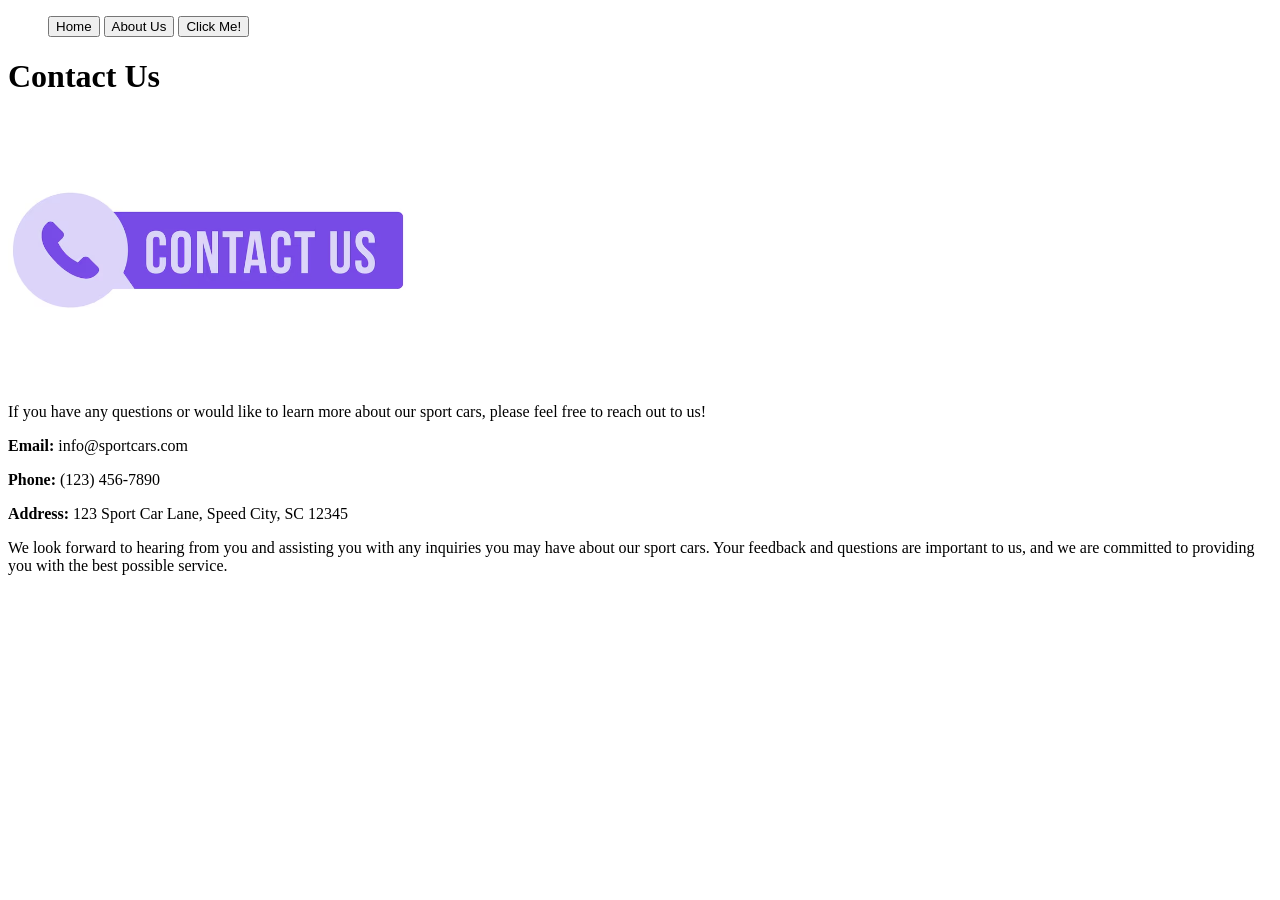
==== contact.html @ cf931fd1 "Add About and Contact pages, along with main index and CSS styles - Created about.html with company " ====
<!DOCTYPE html>
<html lang="en">
<head>
    <meta charset="UTF-8">
    <meta name="viewport" content="width=device-width, initial-scale=1.0">
    <title>SPORT CARS</title>
</head>
<body>
    <ul>
      <button onclick="window.location.href='index.html'">Home</button>
      <button onclick="window.location.href='about.html'">About Us</button>
    <button>Click Me!</button>
    </ul>
    <h1>Contact Us</h1>
    <img src="_images/contact_us.avif" alt="Contact Us" width="400">
    <p>If you have any questions or would like to learn more about our sport cars, please feel free to reach out to us!</p>
    <p><strong>Email:</strong> info@sportcars.com</p>
    <p><strong>Phone:</strong> (123) 456-7890</p>
    <p><strong>Address:</strong> 123 Sport Car Lane, Speed City, SC 12345</p>
    <p>We look forward to hearing from you and assisting you with any inquiries you may have about our sport cars. Your feedback and questions are important to us, and we are committed to providing you with the best possible service.</p>
    
</body>
</html>
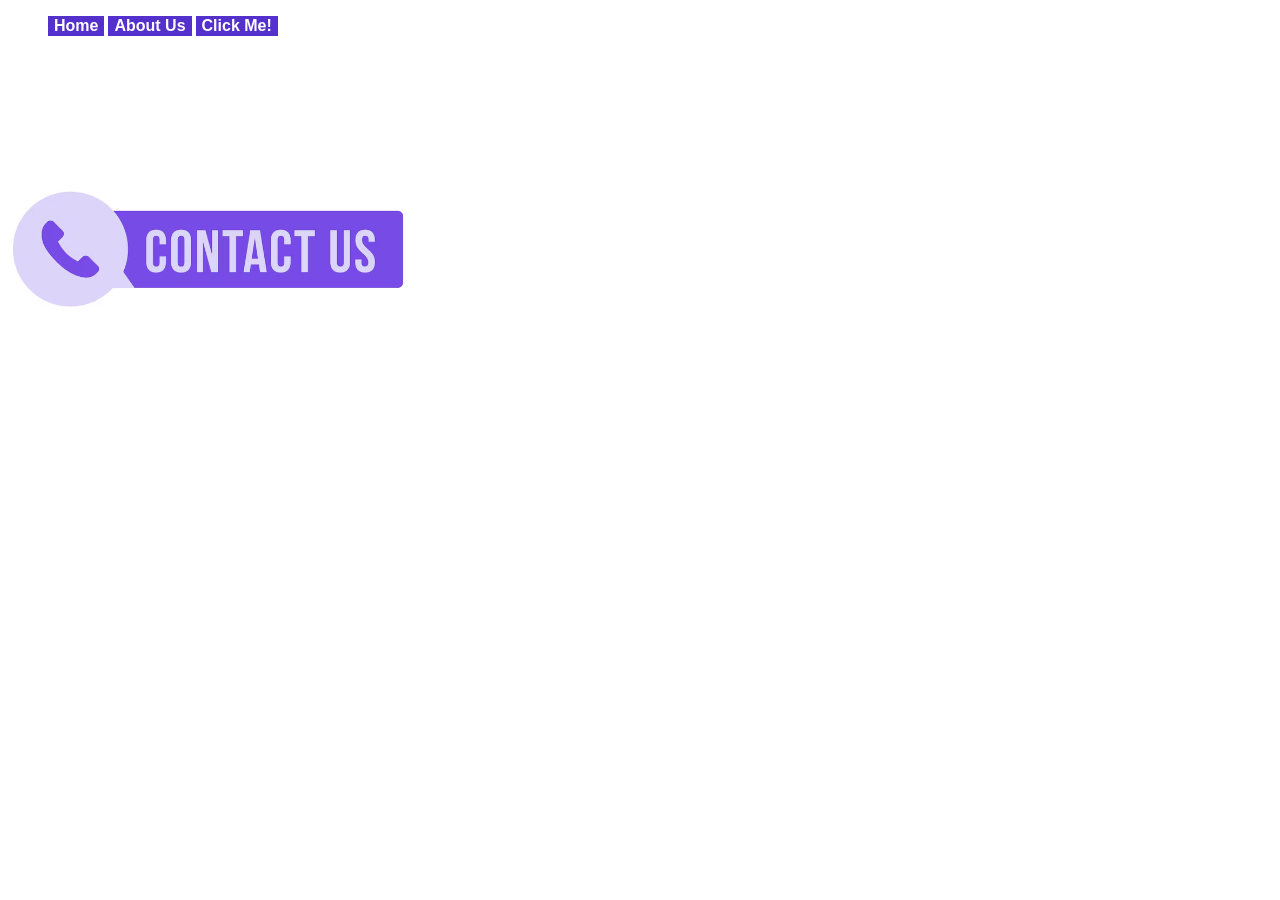
==== commit a5b115ab: "Add contact page and associated CSS styles" ====
--- a/contact.html
+++ b/contact.html
@@ -4,6 +4,7 @@
     <meta charset="UTF-8">
     <meta name="viewport" content="width=device-width, initial-scale=1.0">
     <title>SPORT CARS</title>
+    <link rel="stylesheet" href="contact.css">
 </head>
 <body>
     <ul>
--- a/contact.css
+++ b/contact.css
@@ -0,0 +1,17 @@
+body {
+    background: linear-gradient(
+        right green, yellow, green
+    );
+    color: white
+}
+ul button {
+    background-color: #5430cd;
+    color: white;
+    border: none;
+    font-size: 16px;
+    font-weight: bold;
+    cusor: pointer;
+}
+ul button:hover {
+    background-color: #45a049;
+}
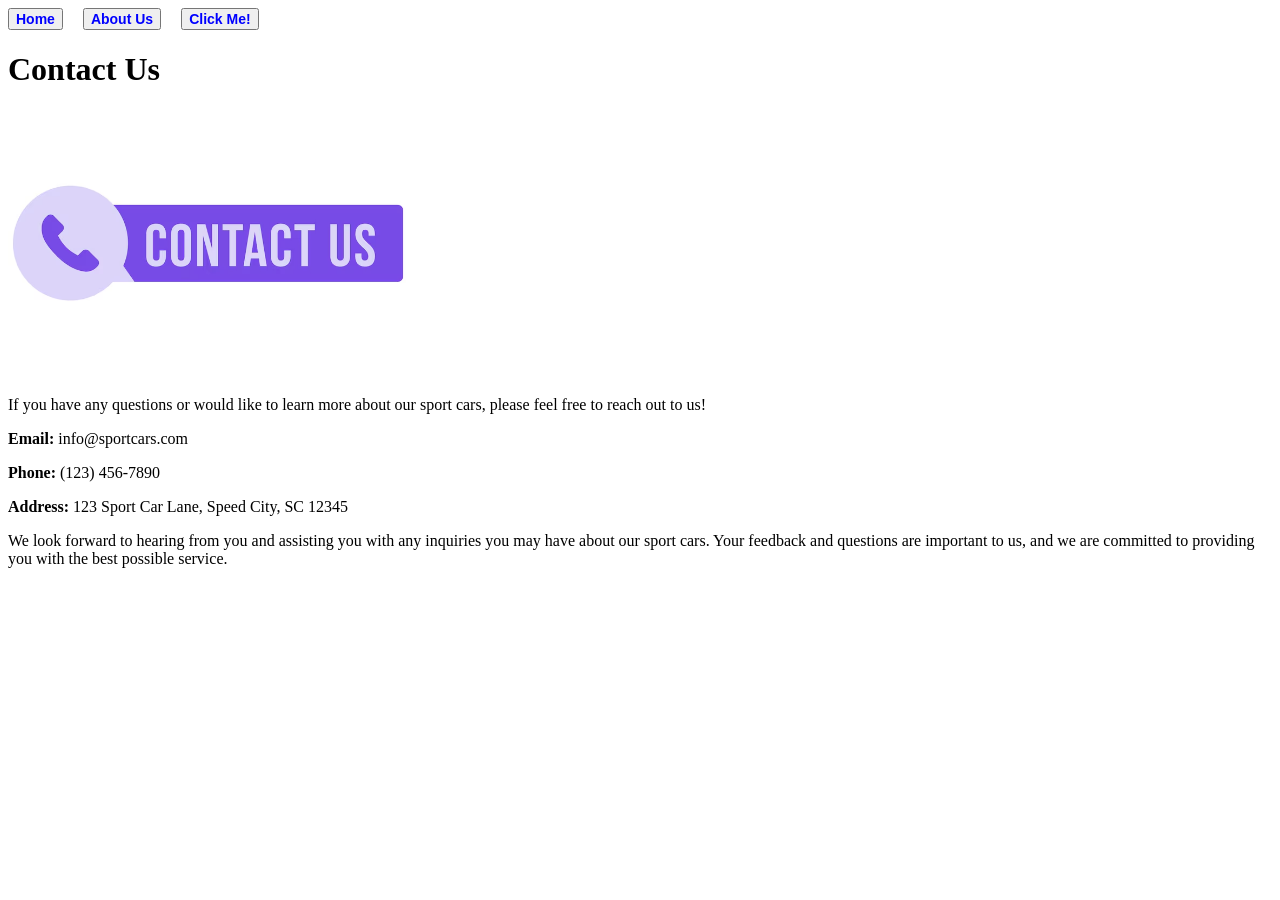
==== commit 79785a63: "Refactor contact page layout and styles for improved button display and color scheme" ====
--- a/contact.html
+++ b/contact.html
@@ -7,11 +7,11 @@
     <link rel="stylesheet" href="contact.css">
 </head>
 <body>
-    <ul>
+    <div class="click">
       <button onclick="window.location.href='index.html'">Home</button>
       <button onclick="window.location.href='about.html'">About Us</button>
-    <button>Click Me!</button>
-    </ul>
+      <button>Click Me!</button>
+    </div>
     <h1>Contact Us</h1>
     <img src="_images/contact_us.avif" alt="Contact Us" width="400">
     <p>If you have any questions or would like to learn more about our sport cars, please feel free to reach out to us!</p>
--- a/contact.css
+++ b/contact.css
@@ -2,16 +2,22 @@
     background: linear-gradient(
         right green, yellow, green
     );
-    color: white
+    color: black
 }
-ul button {
-    background-color: #5430cd;
-    color: white;
-    border: none;
-    font-size: 16px;
+.click {
+    display: block;
+    background: rgb(255, 255, 255);
+    border-color: blue;
+    border: 20px;
+    gap: 20px;
+    display: flex;
+    flex-direction: row;
+}
+button {
+    background-color: none;
+    color: blue;
+    font-size: 14px;
     font-weight: bold;
-    cusor: pointer;
+    cursor: pointer;
 }
-ul button:hover {
-    background-color: #45a049;
-}
+
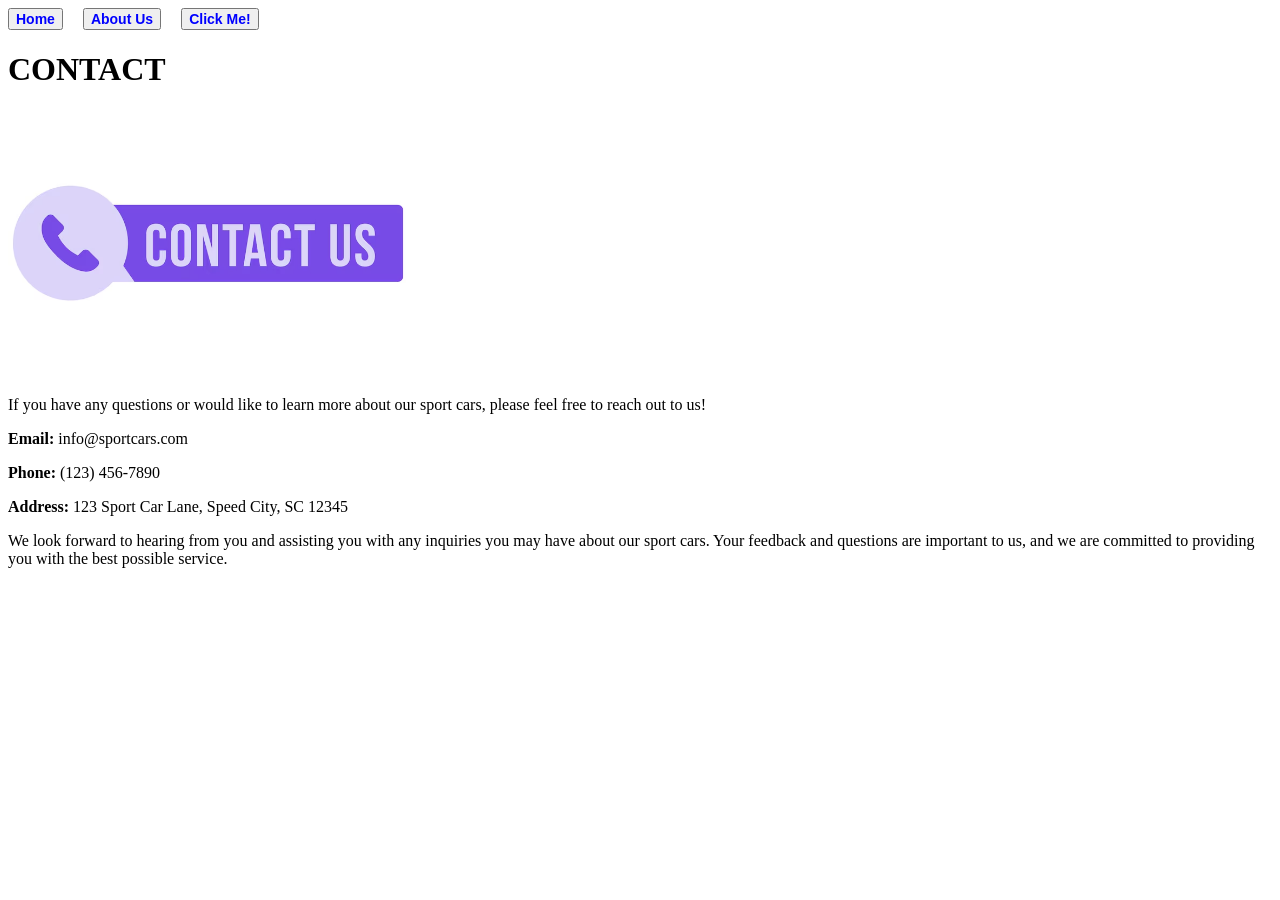
==== commit 817ab78f: "Update contact link in index page and modify contact header for improved navigation" ====
--- a/contact.html
+++ b/contact.html
@@ -7,12 +7,13 @@
     <link rel="stylesheet" href="contact.css">
 </head>
 <body>
-    <div class="click">
+    <div class="header">
+        
       <button onclick="window.location.href='index.html'">Home</button>
       <button onclick="window.location.href='about.html'">About Us</button>
       <button>Click Me!</button>
     </div>
-    <h1>Contact Us</h1>
+    <h1><a id="CONTACT">CONTACT</a></h1>
     <img src="_images/contact_us.avif" alt="Contact Us" width="400">
     <p>If you have any questions or would like to learn more about our sport cars, please feel free to reach out to us!</p>
     <p><strong>Email:</strong> info@sportcars.com</p>
--- a/contact.css
+++ b/contact.css
@@ -4,11 +4,11 @@
     );
     color: black
 }
-.click {
+.header {
     display: block;
     background: rgb(255, 255, 255);
-    border-color: blue;
     border: 20px;
+    border: 1px blue;
     gap: 20px;
     display: flex;
     flex-direction: row;
